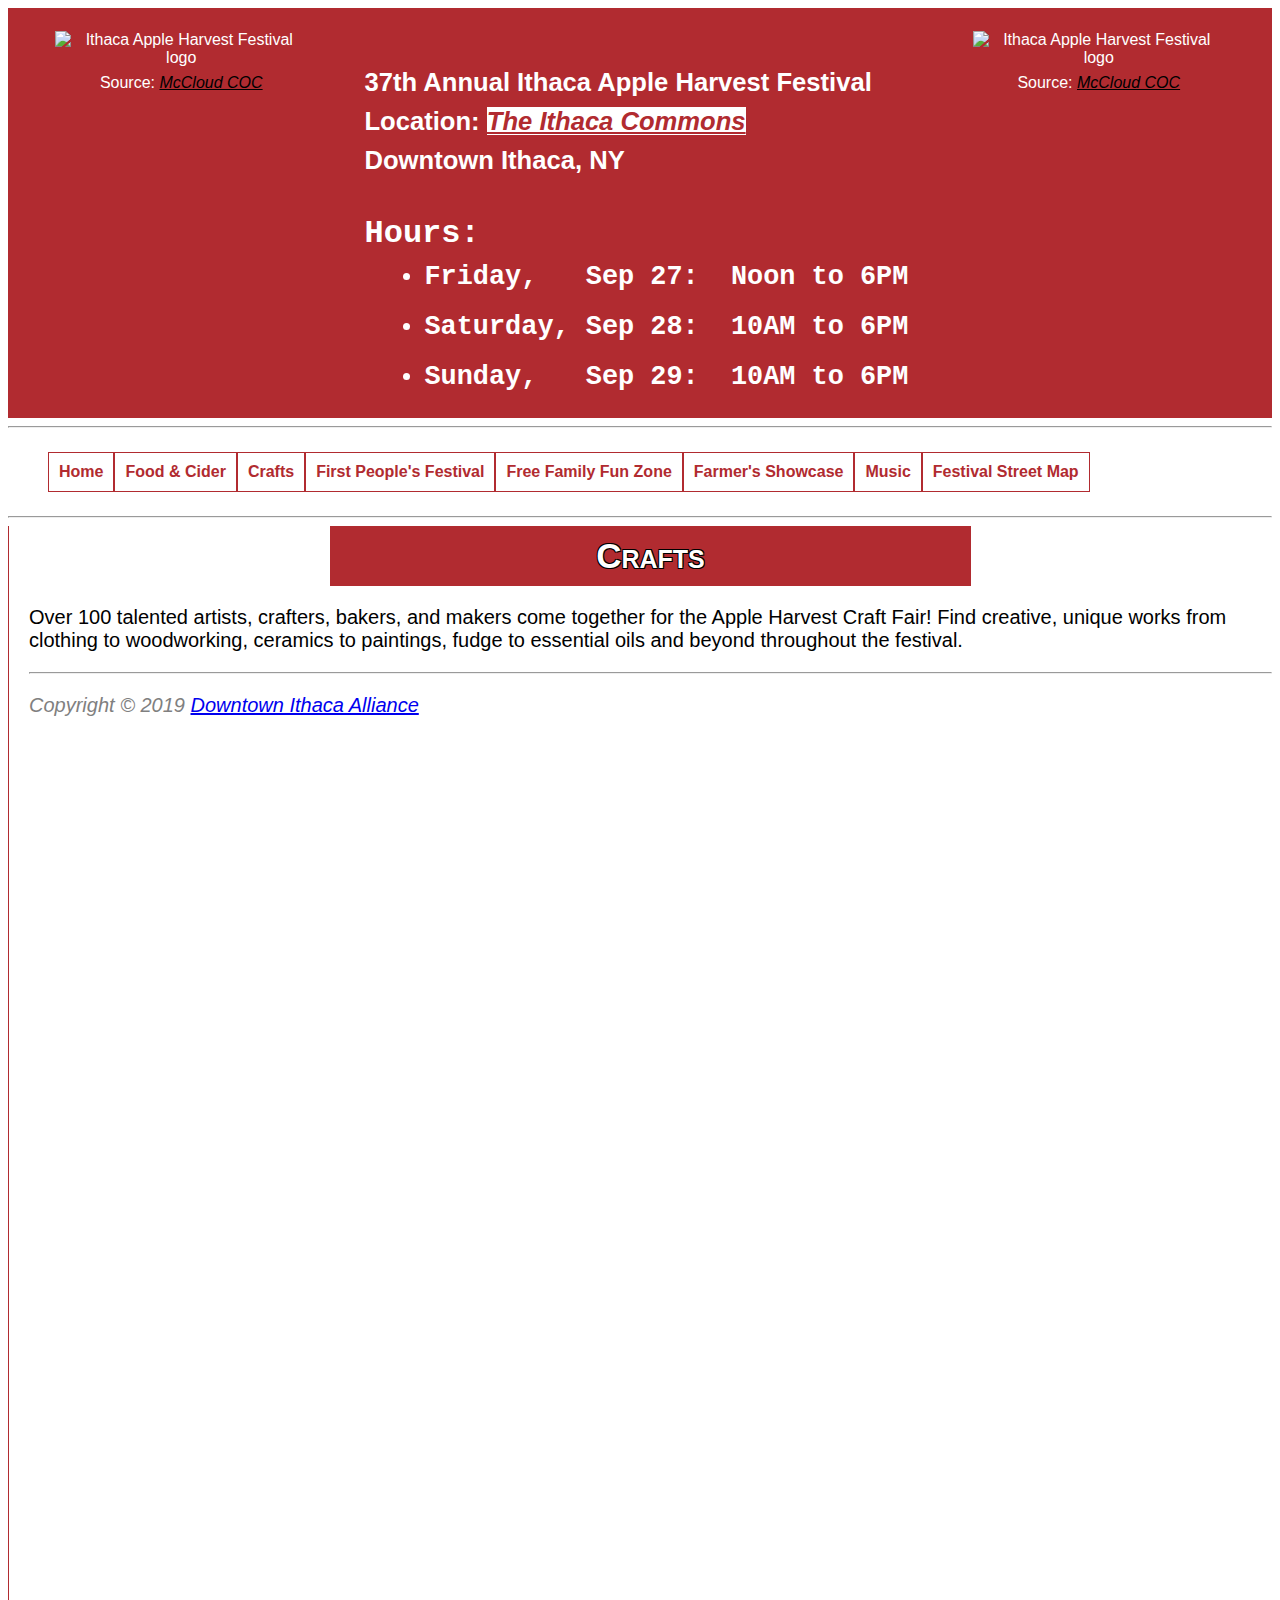
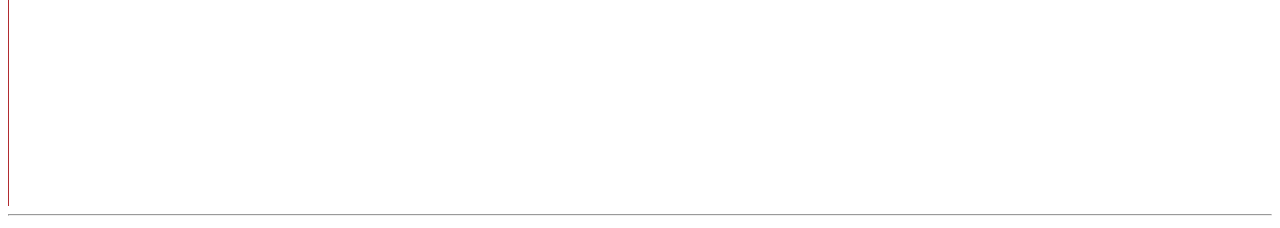
==== crafts.html @ 72ac0257 "Add files via upload" ====
<!DOCTYPE html>

<!--    index.html file for the Ithaca Apple Harvest Festival
coder: Bruce Mckee)-->
<html>

<head>
  <title> Ithaca Apple Harvest Festival</title>
  <meta charset="UTF-8" />
  <meta name="viewport" content="width=device-width initial-scale=1" />
  <link rel="stylesheet" type="text/css" href="styles/site.css" media="all" />
</head>

<body>
  <div class="header-container">
    <header>
      <!-- Source: https://www.mccloudchamber.com/mccloudpastevents/2015/10/17/apple-harvest-festival-->
      <div class="left-header">
        <figure>
          <img src="images/mccloud-chamber-of-commerce-apple-harvest-logo.jpg" alt="Ithaca Apple Harvest Festival logo">
          <figcaption>
            Source: <cite><a href="https://www.mccloudchamber.com/mccloudpastevents/2015/10/17/apple-harvest-festival">McCloud COC</a></cite>
          </figcaption>
        </figure>
      </div>
      <div class="center-header">
        <p> 37th Annual Ithaca Apple Harvest Festival<p>
            <p> Location: <a href="https://www.visitithaca.com/attractions/downtown-ithaca-commons"> The Ithaca Commons</a>
              <p>
                <p> Downtown Ithaca, NY</p>
                <div class="hours_container">
                <p>Hours:</p>
                <ul>
                  <li><pre>Friday,   Sep 27:  Noon to 6PM </pre></li>
                  <li><pre>Saturday, Sep 28:  10AM to 6PM </pre></li>
                  <li><pre>Sunday,   Sep 29:  10AM to 6PM </pre></li>
                </ul>
              </div>
      </div>
      <div class="right-header">
        <figure>
          <img src="images/mccloud-chamber-of-commerce-apple-harvest-logo.jpg" alt="Ithaca Apple Harvest Festival logo">
          <figcaption>
            Source: <cite><a href="https://www.mccloudchamber.com/mccloudpastevents/2015/10/17/apple-harvest-festival">McCloud COC</a></cite>
          </figcaption>
        </figure>
      </div>
    </header>
  </div>
<hr/>

  <!-- Style the nav bar and the article sections via a row flexbox.  The nav bar will have its own column flexbox-->

  <div class="nav_bar_container">
    <nav>
      <ul>
        <li><a href="index.html">Home</a></li>
        <li><a href="food-and-cider.html#food">Food &amp; Cider</a></li>
        <li><a href="crafts.html#crafts">Crafts</a></li>
        <li><a href="first-peoples-festival.html#first">First People's Festival</a></li>
        <li><a href="free-family-fun-zone.html#fun">Free Family Fun Zone</a></li>
        <li><a href="farmers-showcase.html#farmers">Farmer's Showcase</a></li>
        <li><a href="music.html#music">Music</a></li>
        <li><a href="map.html#map">Festival Street Map</a></li>

      </ul>
    </nav>
  </div>

  <hr/>

    <main class="main_container">
      <div class="page_title">
          <h1 id="crafts">Crafts</h1>
      </div>
      <div class="article">
        <!--source: https://www.downtownithaca.com/apple-harvest-festival/ -->

       <p>Over 100 talented artists, crafters, bakers, and makers come together for the Apple Harvest Craft Fair! Find creative, unique works from clothing to woodworking, ceramics to paintings, fudge to essential oils and beyond throughout the festival.</p>

        <hr />

        <footer>
          <p>Copyright &copy; 2019 <a href="https://www.downtownithaca.com/">Downtown Ithaca Alliance</a></p>
          <!--    <p>We give special thanks to the Festival Title Sponsor <a href="https://www.tompkinstrust.com/Tompkins">Tompkins Trust Company</a> </p> -->
        </footer>
      </div>
    </main>



  <hr />

</body>

</html>
---- styles/site.css ----
/* CSS Style File #1 for Info Sci 1300 Project #2, final version
   website topic:  Ithaca Apple Harvest Festival
   filename:    site.css
   programmer:  Bruce McKee
   course:      Info Sci 1300, Fall 2019
*/

/* Complementary colors chosen by sampling  the red of  https://www.mccloudchamber.com/mccloudpastevents/2015/10/17/apple-harvest-festival
https://www.sessions.edu/color-calculator/, and choosing a split complmentary color
  red was #b12b30
  teal blue: #2bb1a8
  apple green:  #72b12b
  Unfortunately, combining these colors does not produce sufficient contrast, so
  went with red and white as the primary theme, with the apple green saved for link click styling*/

/**********************************************************************************************/
/*  Element and class stylings are grouped to reflect how they are applied in the .HTML files */
/**********************************************************************************************/
/* The body defaults are:
       - pure white background with black text
       - 100% width (will take up available screen)
*/
body {
  font-family: sans-sans-serif;
  font-size: 100%;
  background-color: #ffffff;
}

/*=============================================================================*/
/*        Header  Styling and classes                                         */
/*=============================================================================*/
/* for the logo img, max-height: 200px prevents the logo from growing as you expand the window
*/
.header-container header {
  display: flex;
  flex-flow: row nowrap;
  justify-content: center;
  font-family: sans-serif;
  background-color: #b12b30;
  color: white;
}

.header-container figure {
  display: block;
  text-align: center;
}

.header-container a {
  color: black;
}

.header-container p {
  font-weight: bold;
  margin: 10px;
}

.header-container ul {
  font-weight: bold;
  font-size: 24px;
  margin-left: 20px;
}

.header-container ul li {
  font-weight: bold;
  font-size: 24px;
  margin: 10px;
}

.left-header {
  flex-grow: 1;
}

.left-header img {
  max-height: 200px;
}

.center-header {
  flex-grow: 3;
  min-width: 300px;
  margin-top: 50px;
  font-size: 2vw;
}

.center-header ul li {
  font-family: monospace;
  font-size: 2vw;
}

.center-header a {
  font-style: italic;
  font-weight: bold;
  color: #b12b30;
  ;
  background-color: white;
}

.hours_container p {
  margin-top: 40px;
  margin-bottom: 0px;
  font-family: monospace;
  font-size: 2.5vw;
}

.hours_container ul {
  margin-top: 0px;
  padding-top: 0px;
  font-family: monospace;
  font-size: 2vw;
}

.hours_container ul li {
  margin-top: 0px;
  padding-top: 10px;
  font-family: monospace;
  font-size: 2vw;
}

.hours_container pre {
  padding-top: 0px;
  margin-top: 0px;
  margin-bottom: 0px;
  font-family: monospace;
  font-size: 2.1vw;
}

.right-header {
  flex-grow: 1;
}

/*** max-height This prevents the logo from growing as you expand the window ***/
.right-header img {
  max-height: 200px;
}

/*=============================================================================*/
/*  END of Header  Styling and classes                                         */
/*=============================================================================*/
/*=============================================================================*/
/*        Nav Bar classes and element Styling                                 */
/*=============================================================================*/
/*
 ***  Base theme for the navigation bar - a horizontal bar that can wrap
 ***  and with underlines and list bullets removed.  In addition, define
 ***  hover and activate colors so that the nav bar links invert colors when hovering,
 ***  and the link background color changes & fonts go somewhat larger on clicks

/***  Configure  Nav bar links  so that they change color when the mouse passes over */
/***  them, and when clicked, the links get larger and the text size changes         */
/*************************************************************************************/
.nav_bar_container {
  display: flex;
  flex-flow: row nowrap;
}

nav ul {
  display: flex;
  flex-flow: row nowrap;
  justify-content: center;
}

/*
- list-style-type:none; removes the bullets -This tip from: https://developer.mozilla.org/en-US/docs/Web/CSS/list-style-type
*/
nav ul li {
  margin: 5px;
  padding: 10px;
  list-style-type: none;
  flex-grow: 1;
  margin: 0;
  border: 1px solid #b12b30;
}

nav li a {
  color: #b12b30;
  background-color: #ffffff;
  font-style: normal;
  font-weight: bolder;
  font-family: sans-serif;
  text-decoration: none;
  text-align: left;
  background-clip: padding-box;
}

nav li:hover {
  color: #ffffff;
  background-color: #b12b30;
  border: 1px solid #555;
  text-decoration: none;
}

nav li:active {
  color: #b12b30;
  background-color: #72b12b;
}

/*=============================================================================*/
/*  End of Nav Bar classes and element Styling                                 */
/*=============================================================================*/
/*=============================================================================*/
/*        Main page content classes and element Styling                       */
/*=============================================================================*/
/* h1 text will be white letters on red backgrounds, centered on the page */
.main_container {
  font-family: sans-serif;
}

.page_title h1 {
  display: block;
  color: white;
  background-color: #b12b30;
  font-weight: bold;
  font-size: 35px;
  font-variant: small-caps;
  width: 50%;
  margin: 0px auto;
  padding: 10px;
  text-align: center;
  text-shadow:
    /*** puts a black outline on the text ***
                                    Source Kyle Harms' lab04, layout1 style.css file **/
    -1px -1px 0 black,
    1px -1px 0 black,
    -1px 1px 0 black,
    1px 1px 0 black;
}

/* Will be black on white */
.main_container h2 {
  color: #000000;
  font-weight: bolder;
}

.article {
  background: white;
  text-align: left;
  height: 1200px;
  font-size: 20px;
}

/* Style the em element so that the background is post-it-note yellow */
/*  font-style:normal; removes italics */
em {
  font-style: normal;
  font-weight: bold;
  background-color: #FFFF99;
}

/* Put a red border around each images
  This Technique for styling image borders is from: https://css-tricks.com/using-css-for-image-borders/
*/
img {
  border: 5px solid #b12b30;
  display: inline-block;
  padding: 2px;
  max-height: 300px;
  margin: 0px;
}

main {
  padding-left: 20px;
  border-left: 1px solid #b12b30;
}

footer p {
  color: gray;
  font-weight: normal;
  font-style: italic;
}

/*=============================================================================*/
/*        END of Main page content classes and element Styling                 */
/*=============================================================================*/


/*****************************************************************************/
/***  Classes used to format schedules and vendor li                       ***/
/*****************************************************************************/

.booth_list a {
  font-style: italic;
  font-weight: bold;
  color: #b12b30;
  background-color: white;
}

.booth_list ul li {
  padding:10px;
}

.schedule_container pre {
  font-family: monospace;
  font-size: 1vw;
}

/*****************************************************************************/
/***  Classes used to format the map page                                  ***/
/*****************************************************************************/
img.map-row-container {
  max-width: 100%;
  height: auto;
}

.map-row-container img {
  display: inline-block;
  max-width: 800px;
  max-height: 800px
}

.map-row-child {
  margin: 0 auto;
  text-align: center;
  max-width: 100%;
  height: auto;
  overflow: scroll;
}

.map-row-container figcaption{
  font-weight:bold;
  font-size:2vw;
}

cite {
  color: #808080;
  font-weight: lighter;
}

/*****************************************************************************/
/***  Media queries that enable a responsive website                       ***/
/*****************************************************************************/
@media screen and (max-width: 599px) {

  /* Have to boost text size relative to the screen */
  nav ul {
    display: flex;
    flex-wrap: wrap;
    justify-content: left;
    margin: 0px;
    padding: 0px;
  }

  nav ul li {
    flex: 100%;
    font-size: 4.0vw;
  }

  .right-header {
    display: none;
  }

  .left-header {
    display: none;
  }

  .center-header p {
    font-size: 3.5vw;
  }

  .hours_container ul li {
    font-family: monospace;
    font-size: 3.5vw;
  }

  .hours_container pre {
    font-family: monospace;
    font-size: 3.5vw;
  }

  .schedule_container pre {
    font-family: monospace;
    font-size: 3.5vw;
  }

}

@media screen and (min-width:600px) and (max-width:900px) {
  .right-header {
    display: none;
  }
}
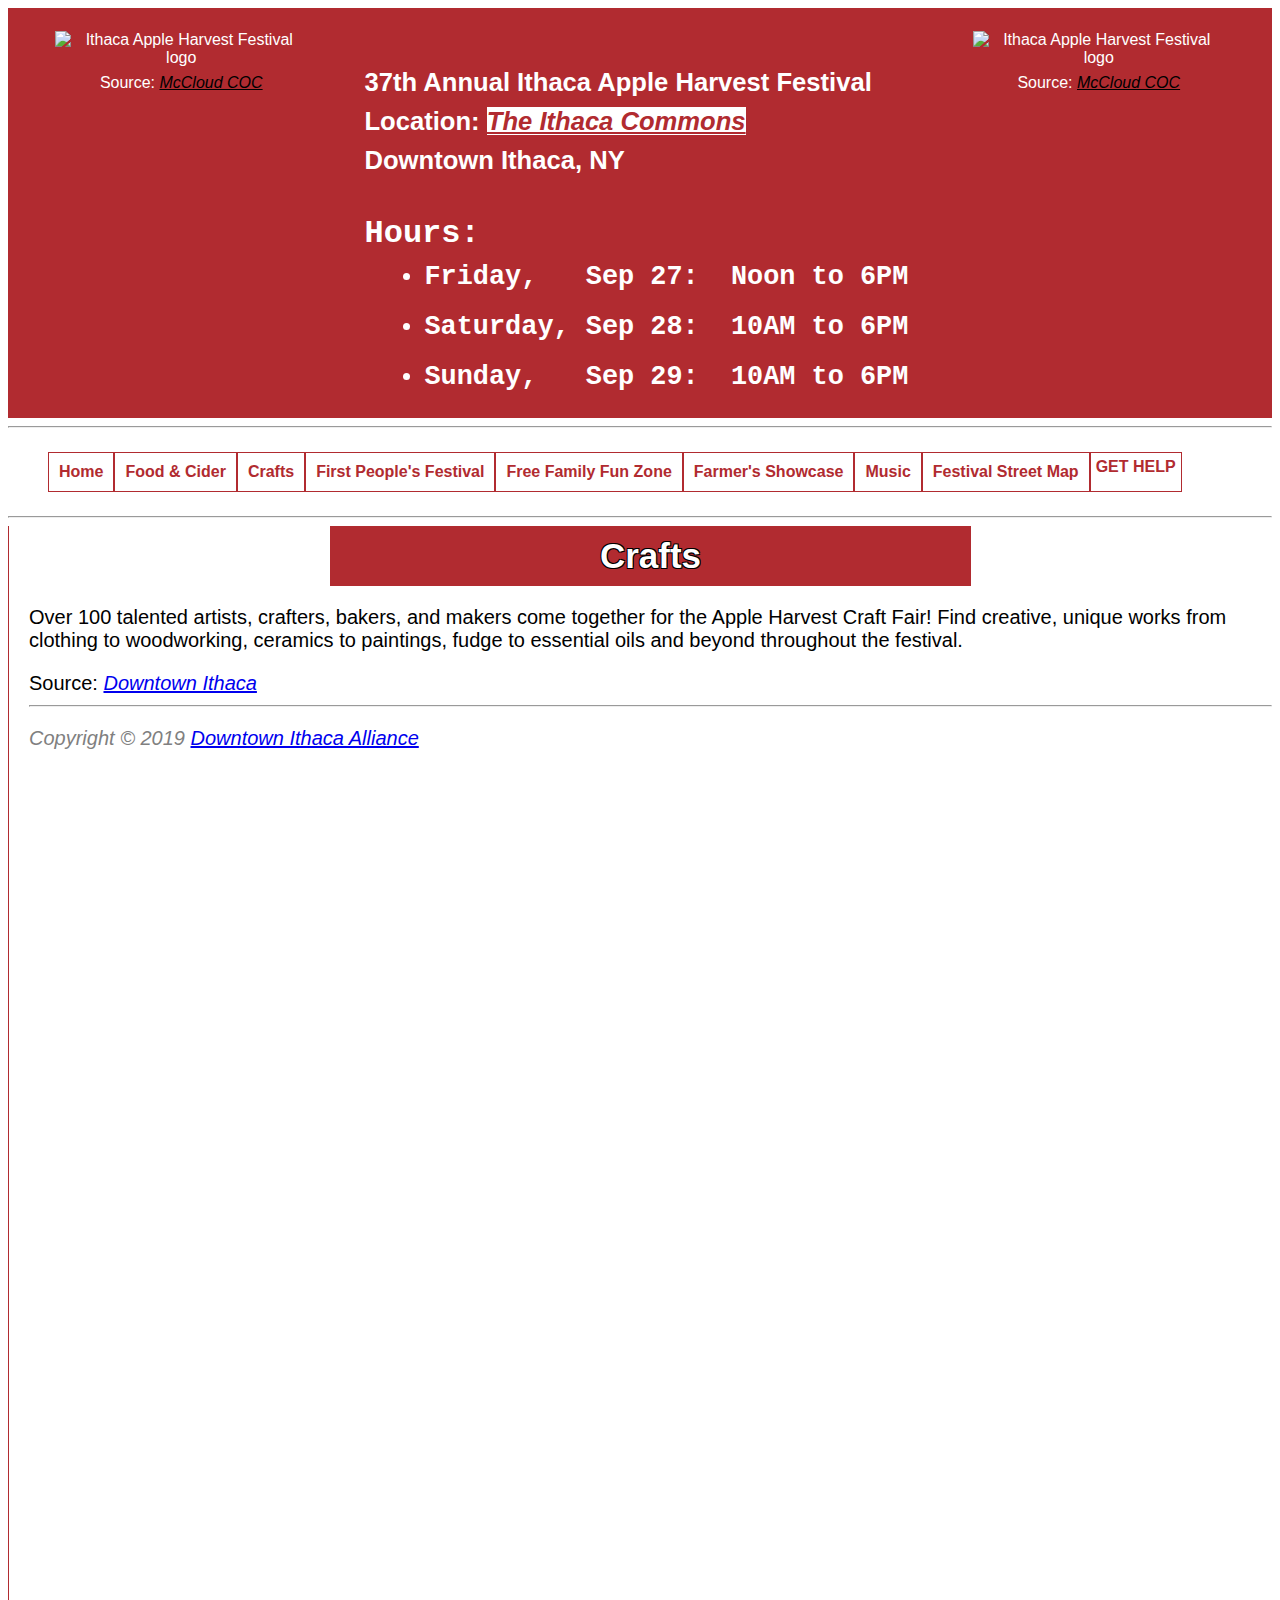
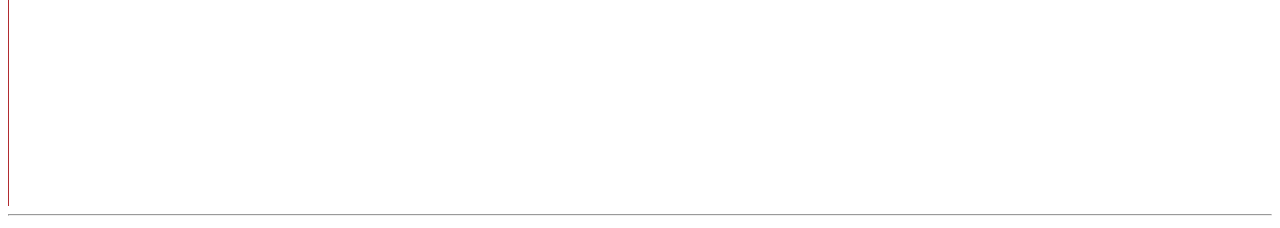
==== commit dcc564b0: "Add files via upload" ====
--- a/crafts.html
+++ b/crafts.html
@@ -29,13 +29,19 @@
               <p>
                 <p> Downtown Ithaca, NY</p>
                 <div class="hours_container">
-                <p>Hours:</p>
-                <ul>
-                  <li><pre>Friday,   Sep 27:  Noon to 6PM </pre></li>
-                  <li><pre>Saturday, Sep 28:  10AM to 6PM </pre></li>
-                  <li><pre>Sunday,   Sep 29:  10AM to 6PM </pre></li>
-                </ul>
-              </div>
+                  <p>Hours:</p>
+                  <ul>
+                    <li>
+                      <pre>Friday,   Sep 27:  Noon to 6PM </pre>
+                    </li>
+                    <li>
+                      <pre>Saturday, Sep 28:  10AM to 6PM </pre>
+                    </li>
+                    <li>
+                      <pre>Sunday,   Sep 29:  10AM to 6PM </pre>
+                    </li>
+                  </ul>
+                </div>
       </div>
       <div class="right-header">
         <figure>
@@ -47,7 +53,7 @@
       </div>
     </header>
   </div>
-<hr/>
+  <hr />
 
   <!-- Style the nav bar and the article sections via a row flexbox.  The nav bar will have its own column flexbox-->
 
@@ -62,30 +68,33 @@
         <li><a href="farmers-showcase.html#farmers">Farmer's Showcase</a></li>
         <li><a href="music.html#music">Music</a></li>
         <li><a href="map.html#map">Festival Street Map</a></li>
+        <li class="li-get-help"><a href="get-help.html#help">Get Help</a></li>
 
       </ul>
     </nav>
   </div>
 
-  <hr/>
+  <hr />
 
-    <main class="main_container">
-      <div class="page_title">
-          <h1 id="crafts">Crafts</h1>
-      </div>
-      <div class="article">
-        <!--source: https://www.downtownithaca.com/apple-harvest-festival/ -->
+  <main class="main_container">
+    <div class="page_title">
+      <h1 id="crafts">Crafts</h1>
+    </div>
+    <div class="article">
+      <!--source: https://www.downtownithaca.com/apple-harvest-festival/ -->
 
-       <p>Over 100 talented artists, crafters, bakers, and makers come together for the Apple Harvest Craft Fair! Find creative, unique works from clothing to woodworking, ceramics to paintings, fudge to essential oils and beyond throughout the festival.</p>
+      <p>Over 100 talented artists, crafters, bakers, and makers come together for the Apple Harvest Craft Fair! Find creative, unique works from clothing to woodworking, ceramics to paintings, fudge to essential oils and beyond throughout the
+        festival.</p>
+      <!-- Data from  https://www.downtownithaca.com/apple-harvest-festival/#food-->
+      Source: <cite><a href="https://www.downtownithaca.com/apple-harvest-festival/#food">Downtown Ithaca</a></cite>
+      <hr />
 
-        <hr />
-
-        <footer>
-          <p>Copyright &copy; 2019 <a href="https://www.downtownithaca.com/">Downtown Ithaca Alliance</a></p>
-          <!--    <p>We give special thanks to the Festival Title Sponsor <a href="https://www.tompkinstrust.com/Tompkins">Tompkins Trust Company</a> </p> -->
-        </footer>
-      </div>
-    </main>
+      <footer>
+        <p>Copyright &copy; 2019 <a href="https://www.downtownithaca.com/">Downtown Ithaca Alliance</a></p>
+        <!--    <p>We give special thanks to the Festival Title Sponsor <a href="https://www.tompkinstrust.com/Tompkins">Tompkins Trust Company</a> </p> -->
+      </footer>
+    </div>
+  </main>
 
 
 
--- a/styles/site.css
+++ b/styles/site.css
@@ -4,7 +4,6 @@
    programmer:  Bruce McKee
    course:      Info Sci 1300, Fall 2019
 */
-
 /* Complementary colors chosen by sampling  the red of  https://www.mccloudchamber.com/mccloudpastevents/2015/10/17/apple-harvest-festival
 https://www.sessions.edu/color-calculator/, and choosing a split complmentary color
   red was #b12b30
@@ -12,7 +11,6 @@
   apple green:  #72b12b
   Unfortunately, combining these colors does not produce sufficient contrast, so
   went with red and white as the primary theme, with the apple green saved for link click styling*/
-
 /**********************************************************************************************/
 /*  Element and class stylings are grouped to reflect how they are applied in the .HTML files */
 /**********************************************************************************************/
@@ -210,7 +208,7 @@
   background-color: #b12b30;
   font-weight: bold;
   font-size: 35px;
-  font-variant: small-caps;
+  font-family: sans-serif;
   width: 50%;
   margin: 0px auto;
   padding: 10px;
@@ -270,12 +268,9 @@
 /*=============================================================================*/
 /*        END of Main page content classes and element Styling                 */
 /*=============================================================================*/
-
-
 /*****************************************************************************/
 /***  Classes used to format schedules and vendor li                       ***/
 /*****************************************************************************/
-
 .booth_list a {
   font-style: italic;
   font-weight: bold;
@@ -284,7 +279,7 @@
 }
 
 .booth_list ul li {
-  padding:10px;
+  padding: 10px;
 }
 
 .schedule_container pre {
@@ -314,9 +309,9 @@
   overflow: scroll;
 }
 
-.map-row-container figcaption{
-  font-weight:bold;
-  font-size:2vw;
+.map-row-container figcaption {
+  font-weight: bold;
+  font-size: 2vw;
 }
 
 cite {
@@ -325,8 +320,138 @@
 }
 
 /*****************************************************************************/
+/***  jQery-manipulated Styles From Dr. Harms' Lab10 coffee.css file       ***/
+/*****************************************************************************/
+
+/** Order is important!  if you placed .hidden before
+    .error_message, the error message would show on page loading
+**/
+
+.error_message {
+  display: inline-block;
+  padding-left: 5px;
+  border-left: 1px red solid;
+  font-size: 14px;
+  color: red;
+}
+
+.hidden {
+  display: none;
+}
+
+
+/******************************************************************************/
+/**  Form Styling specific to desktop
+/******************************************************************************/
+.li-get-help{
+  font-weight:bold;
+  background-color: white;
+  color:#b12b30 ;
+  text-transform:uppercase;
+  margin:0px;
+  padding:5px;
+}
+
+legend{
+  color:black;
+  font-weight:bolder;
+}
+
+fieldset{
+  margin-right:0px;
+}
+
+#get-help-form{
+width:900px;
+display:flex;
+flex-direction:column;
+flex-wrap:wrap;
+}
+
+.field-required{
+  font-style: italic;
+  font-weight: bold;
+  color: #b12b30;
+}
+
+#get-help-form-element{
+  flex-grow:1;
+}
+
+#get-help-form-top-text {
+  width:450px;
+  display:inline-block;
+  align-self:center;
+  font-weight:bold;
+}
+
+#get-help-form-contact-fieldset{
+  display:flex;
+  flex-direction: column;
+  width:350px;
+}
+
+.contact-form-element{
+  display:inline-block;
+  margin:10px;
+}
+
+#get-help-form-helpyou-fieldset{
+display:flex;
+flex-direction:row;
+flex-wrap:nowrap;
+padding:15px;
+margin-top: 30px;
+}
+
+.help_you_element{
+flex-grow:1;
+}
+#get-help-form-helpyou-checklist-fieldset{
+  display:flex;
+  flex-direction: column;
+  width:350px;
+  margin-right:5px;
+}
+
+.checklist-element{
+  display:inline-block;
+}
+
+#get-help-form-helpyou-questionbox-fieldset{
+  display:flex;
+  flex-direction: column;
+  width:350px;
+  margin-top:30px;
+}
+
+#get-help-form textarea{
+  margin-top:20px;
+  padding:10px;
+}
+
+#get-help-form button{
+  margin-top:30px;
+  width:150px;
+  height:80px;
+  font-weight:bolder;
+  font-size:1.5vw;
+}
+
+#button_and_form_error_message{
+  display:flex;
+  flex-direction:column;
+}
+
+#submit_error{
+  font-size:1.0vw;
+}
+
+
+/*****************************************************************************/
 /***  Media queries that enable a responsive website                       ***/
 /*****************************************************************************/
+
 @media screen and (max-width: 599px) {
 
   /* Have to boost text size relative to the screen */
@@ -369,7 +494,6 @@
     font-family: monospace;
     font-size: 3.5vw;
   }
-
 }
 
 @media screen and (min-width:600px) and (max-width:900px) {
